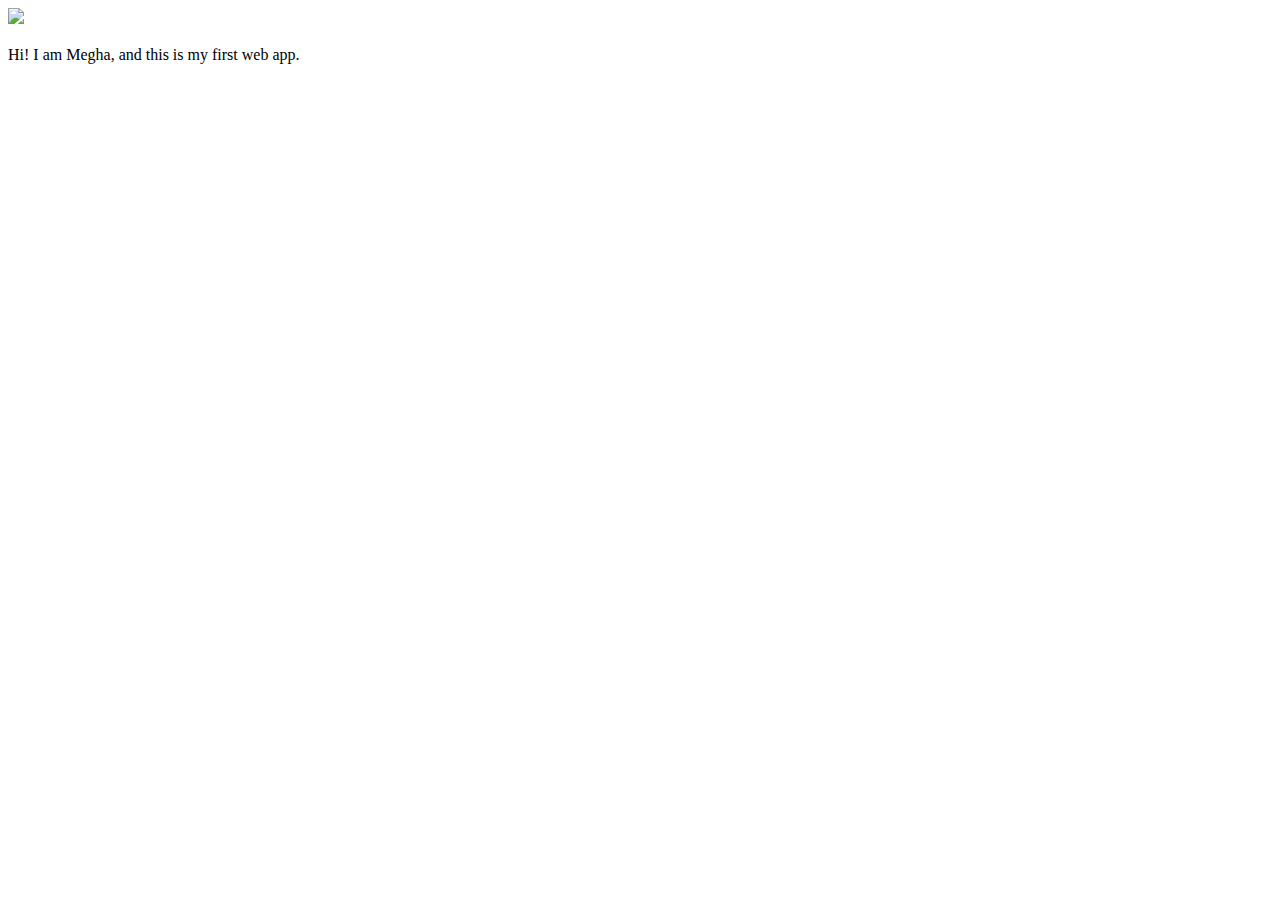
==== ui/index.html @ 35a28b2c "[imad-console] Updates ui/index.html" ====
<!doctype html>
<html>
    <head>
        <link href="/ui/style.css" rel="stylesheet" />
    </head>
    <body>
        <div class="center">
            <img src="/ui/madi.png" class="img-medium"/>
        </div>
        <br>
        <div class="center text-big bold">
            Hi! I am Megha, and this is my first web app.
        </div>
        <script type="text/javascript" src="/ui/main.js">
        </script>
    </body>
</html>
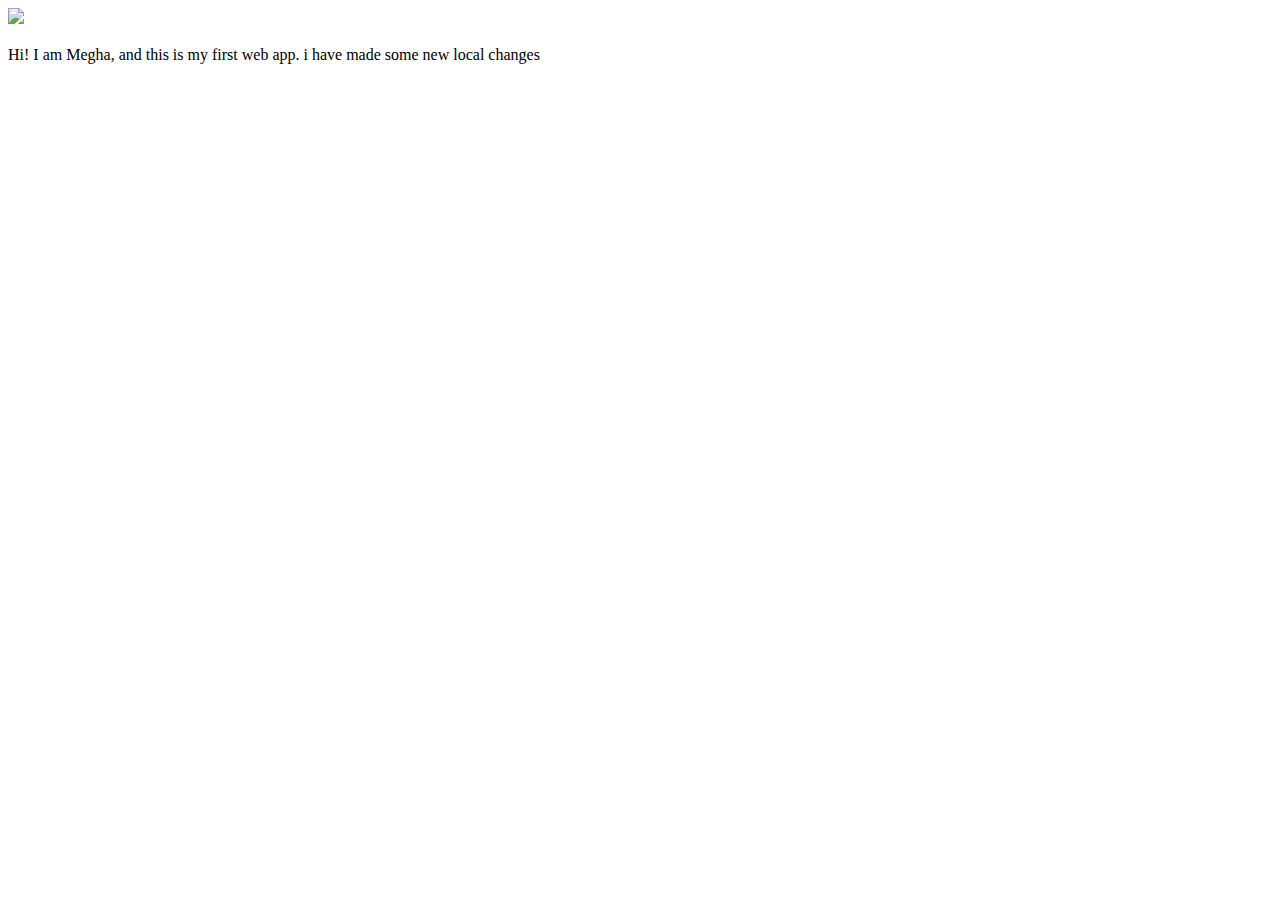
==== commit 5ec4147a: "[imad-console] Updates ui/index.html" ====
--- a/ui/index.html
+++ b/ui/index.html
@@ -10,6 +10,7 @@
         <br>
         <div class="center text-big bold">
             Hi! I am Megha, and this is my first web app.
+            i have made some new local changes
         </div>
         <script type="text/javascript" src="/ui/main.js">
         </script>
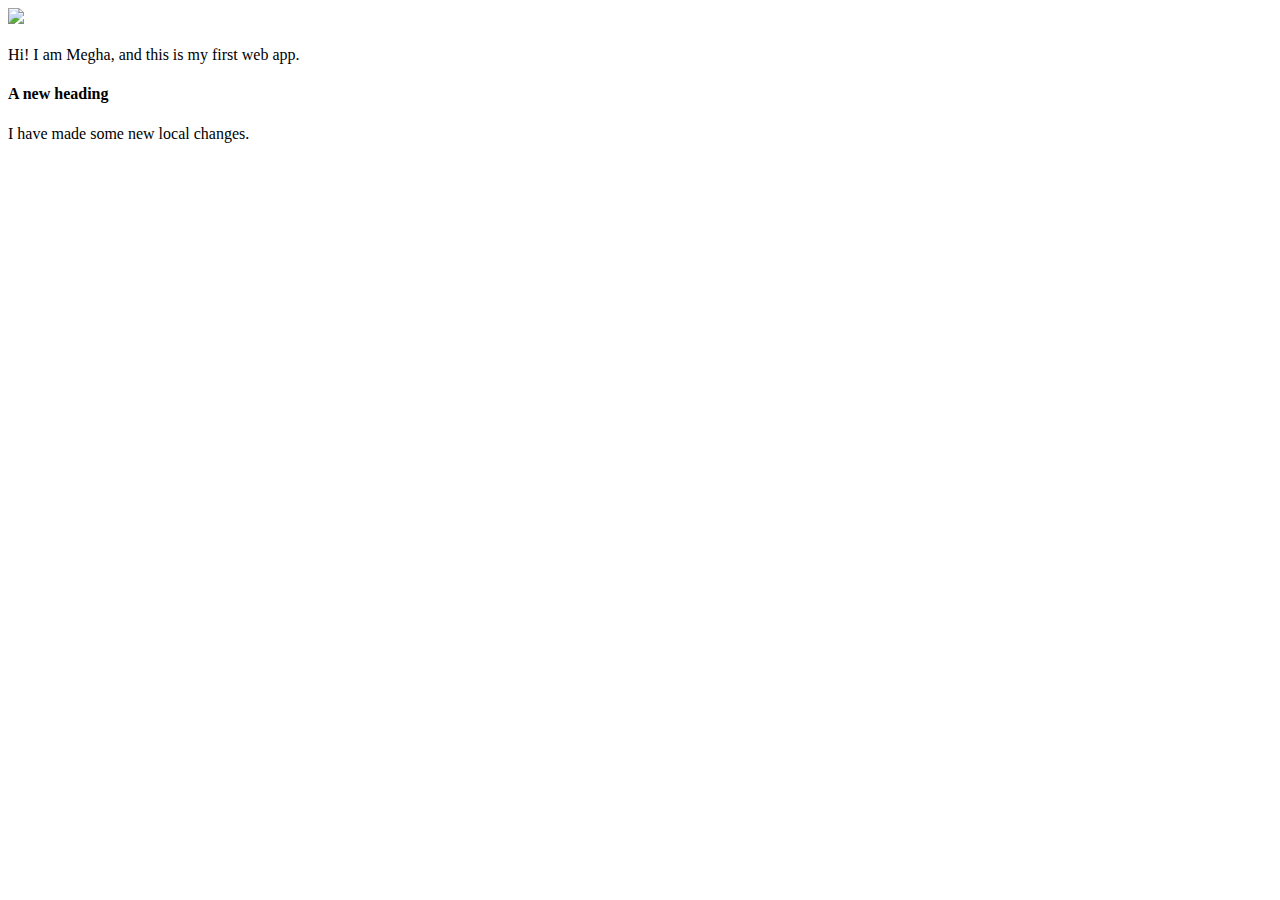
==== commit b5fb78d7: "[imad-console] Updates ui/index.html" ====
--- a/ui/index.html
+++ b/ui/index.html
@@ -10,7 +10,8 @@
         <br>
         <div class="center text-big bold">
             Hi! I am Megha, and this is my first web app.
-            i have made some new local changes
+            <h4>A new heading</h4>
+            I have made some new local changes.
         </div>
         <script type="text/javascript" src="/ui/main.js">
         </script>
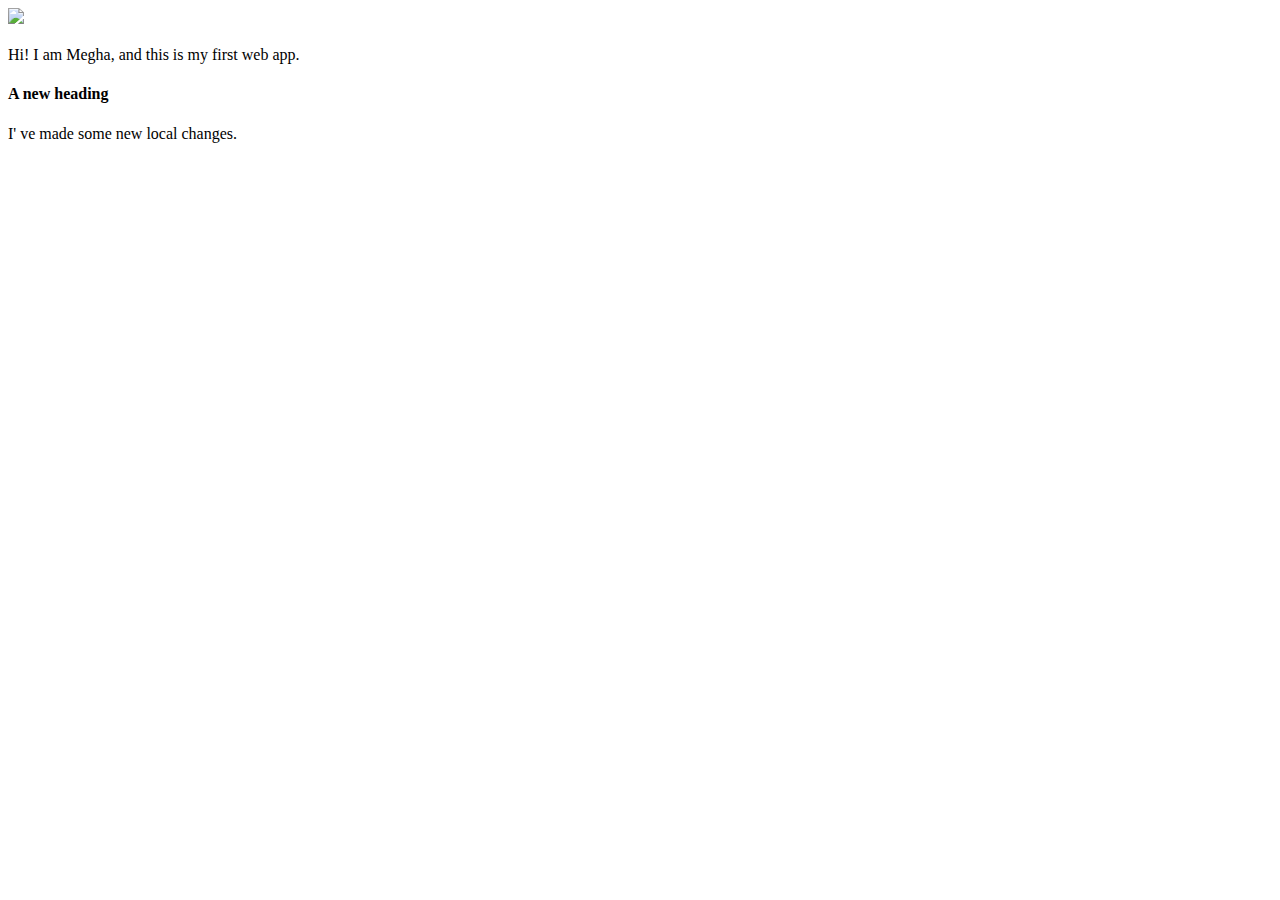
==== commit fe833f33: "[imad-console] Updates ui/index.html" ====
--- a/ui/index.html
+++ b/ui/index.html
@@ -11,7 +11,7 @@
         <div class="center text-big bold">
             Hi! I am Megha, and this is my first web app.
             <h4>A new heading</h4>
-            I have made some new local changes.
+            I' ve made some new local changes.
         </div>
         <script type="text/javascript" src="/ui/main.js">
         </script>
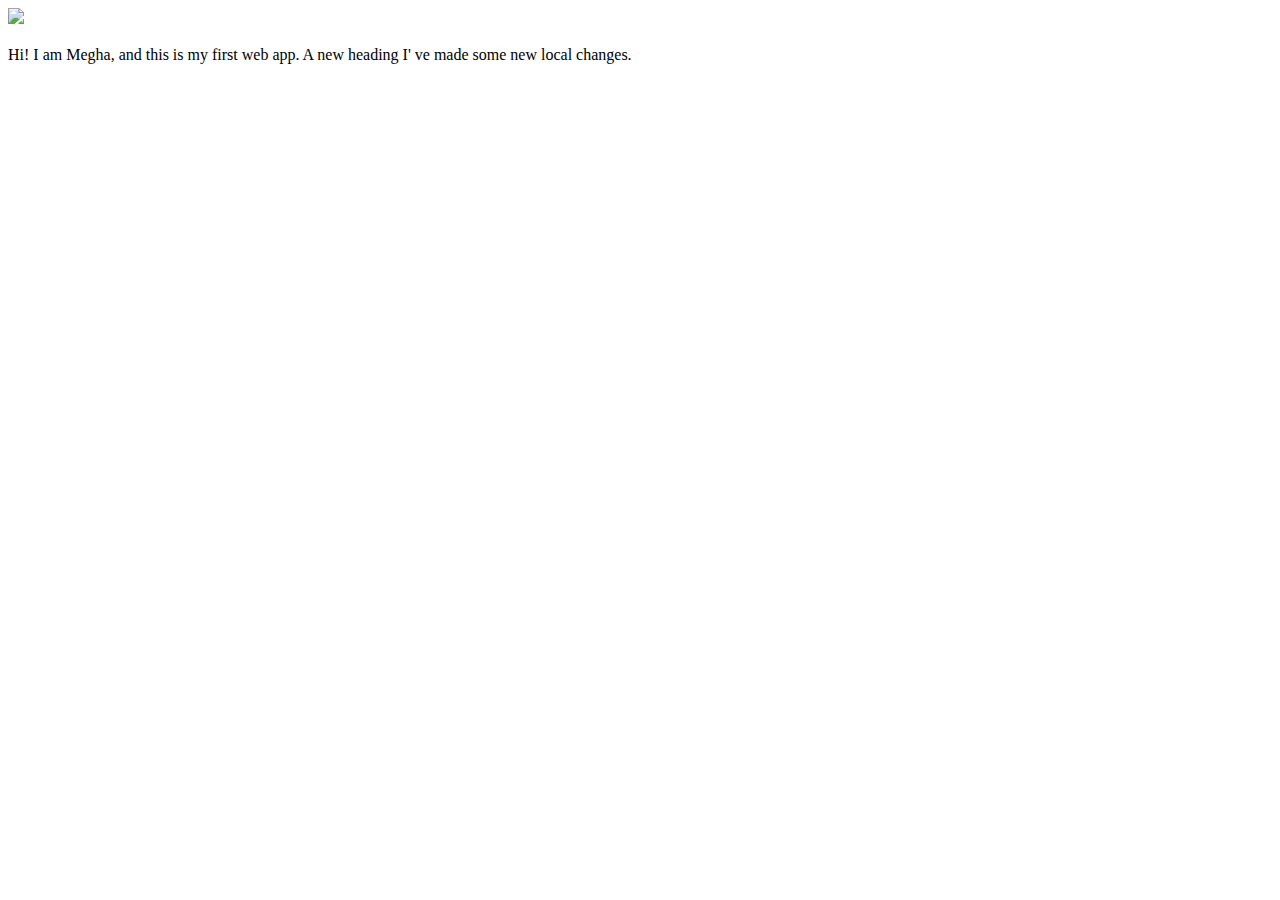
==== commit a4efa0c0: "[imad-console] Updates ui/index.html" ====
--- a/ui/index.html
+++ b/ui/index.html
@@ -10,7 +10,7 @@
         <br>
         <div class="center text-big bold">
             Hi! I am Megha, and this is my first web app.
-            <h4>A new heading</h4>
+            A new heading
             I' ve made some new local changes.
         </div>
         <script type="text/javascript" src="/ui/main.js">
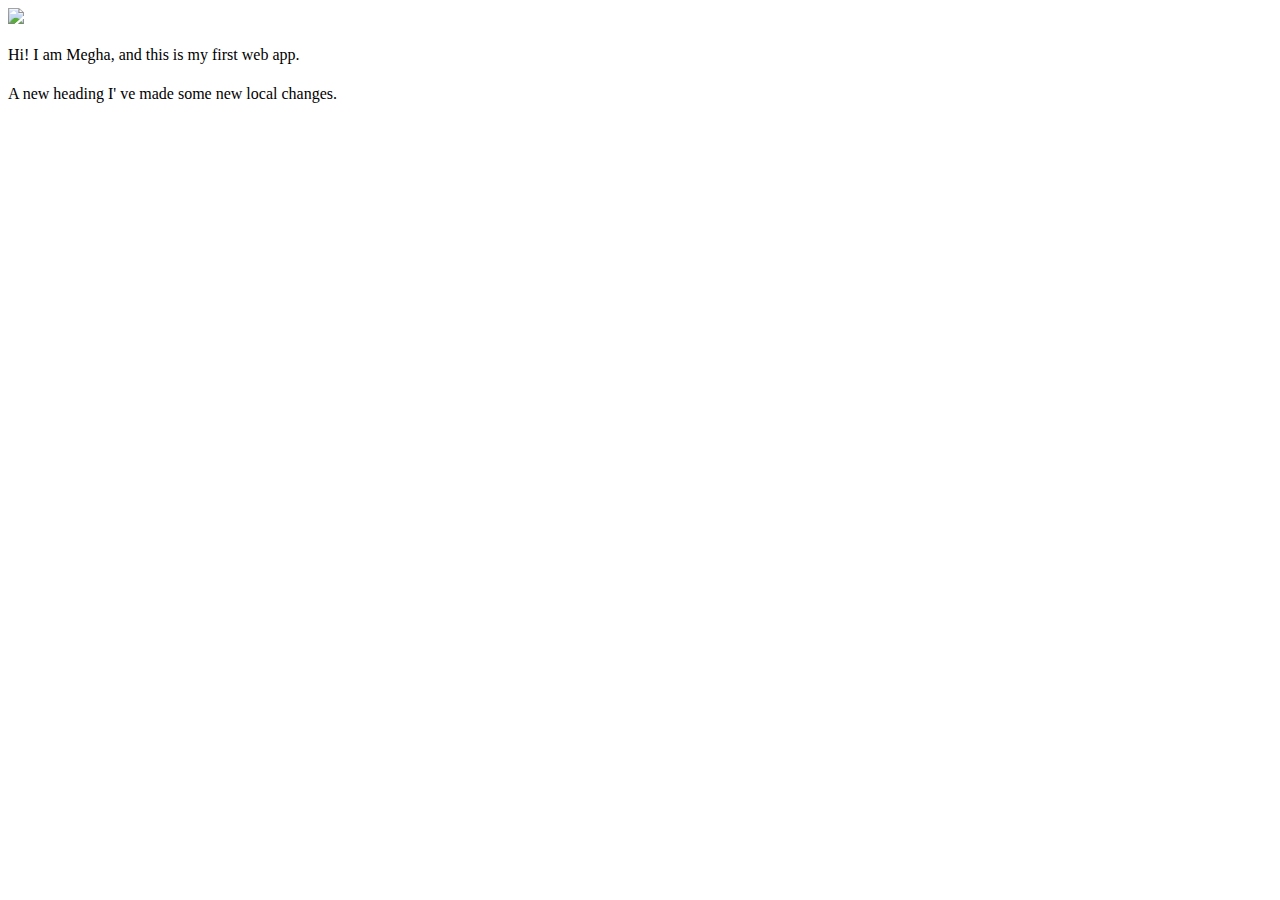
==== commit aff463a0: "[imad-console] Updates ui/index.html" ====
--- a/ui/index.html
+++ b/ui/index.html
@@ -10,7 +10,7 @@
         <br>
         <div class="center text-big bold">
             Hi! I am Megha, and this is my first web app.
-            A new heading
+            <h4></h4>A new heading</h4>
             I' ve made some new local changes.
         </div>
         <script type="text/javascript" src="/ui/main.js">
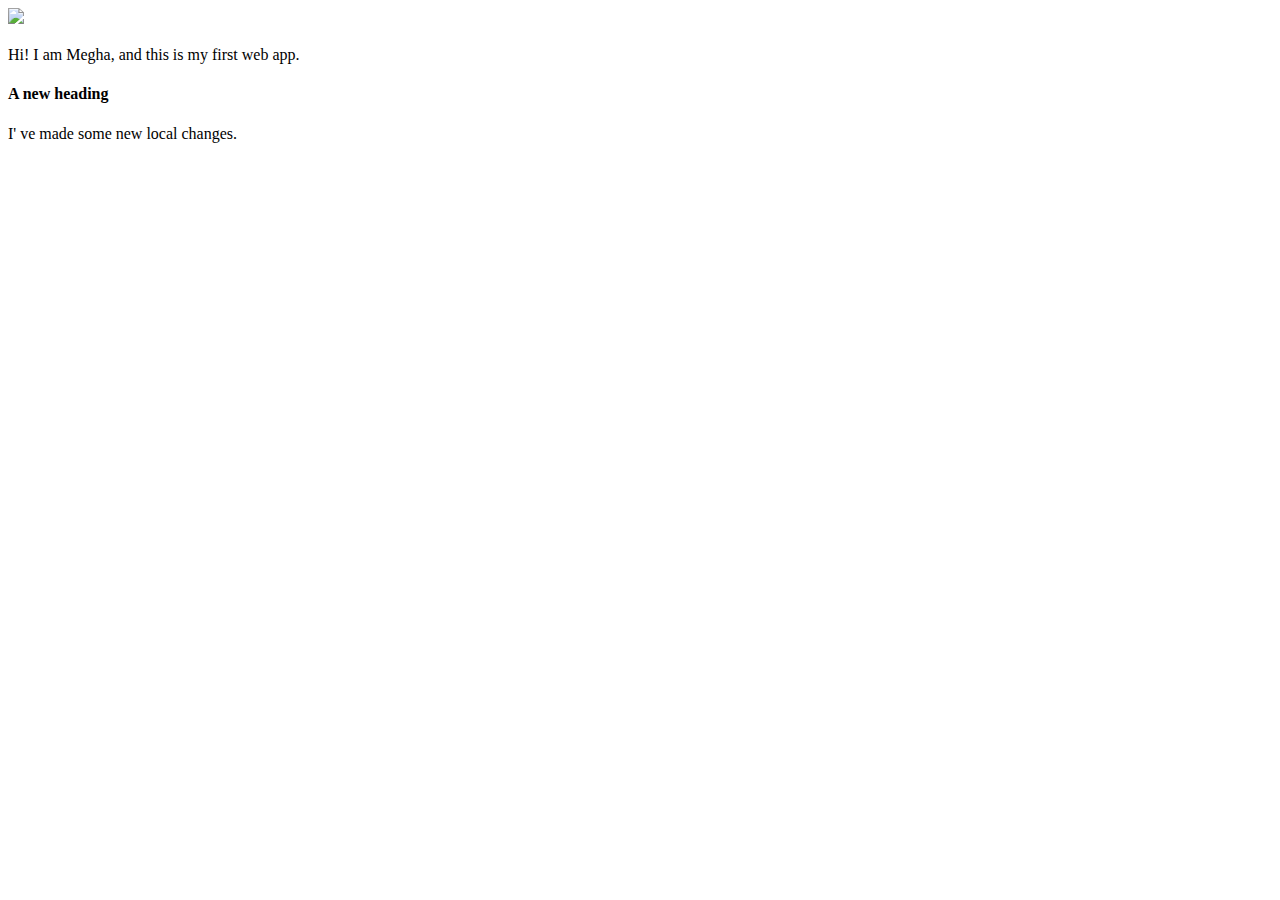
==== commit 69d01312: "[imad-console] Updates ui/index.html" ====
--- a/ui/index.html
+++ b/ui/index.html
@@ -10,7 +10,7 @@
         <br>
         <div class="center text-big bold">
             Hi! I am Megha, and this is my first web app.
-            <h4></h4>A new heading</h4>
+            <h4>A new heading</h4>
             I' ve made some new local changes.
         </div>
         <script type="text/javascript" src="/ui/main.js">
